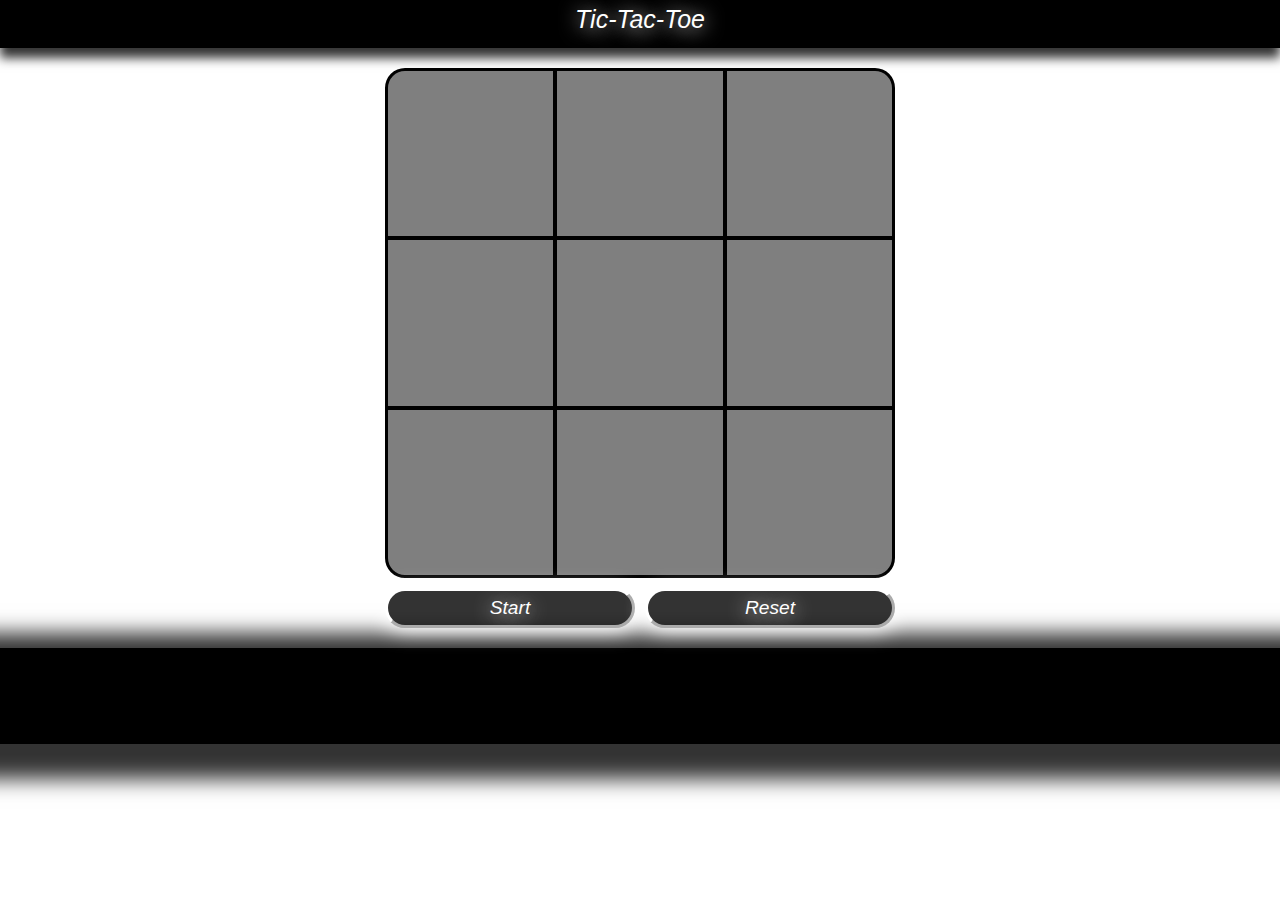
==== ttt.html @ d571ad26 "TicTacToe V1" ====
<!DOCTYPE html>
<html lang="en">
<head>
    <meta charset="UTF-8">
    <meta http-equiv="X-UA-Compatible" content="IE=edge">
    <meta name="viewport" content="width=device-width, initial-scale=1.0">
    <link rel="stylesheet" href="ttt.css">
    <script src="ttt.js" defer></script>
    <title>Tic-Tac-Toe</title>
</head>
<body>
    <nav>
        <div class="nav-center">
            <label id="turnlbl">Tic-Tac-Toe</label>
        </div>
    </nav>
    <main>
        <div class="grid">
            <button id="1" class="TLcorner"></button>
            <button id="2" class="top"></button>
            <button id="3" class="TRcorner"></button>
            <button id="4" class="left"></button>
            <button id="5" class="center"></button>
            <button id="6" class="right"></button>
            <button id="7" class="BLcorner"></button>
            <button id="8" class="bottom"></button>
            <button id="9" class="BRcorner"></button>
        </div>
        <div class="control-buttons">
            <button id="start">Start</button>
              <button id="reset">Reset</button>
          </div>
    </main>
    <nav class="bottom-nav"></nav>
</body>
</html>
---- ttt.css ----
*, *::before, *::after {
    box-sizing: border-box;
    font-family: 'Franklin Gothic Medium', 'Arial Narrow', Arial, sans-serif;
    font-weight: normal;
}

body {
    padding: 0;
    margin: 0;
    background-image: url(https://img.freepik.com/premium-photo/yellow-plastic-crosses-toe-ruled-field-playing-tic-tac-toe-blue-background-concept-xo-win-challenge-educational-game-kids_164357-2505.jpg?w=2000);
}

nav {
    background: black;
    height: 3rem;
    box-shadow: 0px 10px 10px 0px rgba(0, 0, 0, 0.8);
}

.nav-center {
    width: 90vw;
    max-width: 620px;
    margin: 0 auto;
    display: flex;
    align-items: center;
    justify-content: center;
}

.nav-center button:hover {
    color: aqua;
}

.nav-center button:active {
    color: white;
}

h1, label {
    margin-top: 5px;
    text-shadow: 0px 2px 20px white;
    color: white;
    font-style: italic;
}

label {
    font-size: 25px;
}

.grid {
    display: grid;
    justify-content: center;
    align-content: center;
    grid-template-columns: repeat(3,170px);
    grid-template-rows: repeat(3,170px);
    margin-top: 20px;
}

.grid button {
    cursor: pointer;
    background-color: rgba(0,0,0,.50);
}

.grid button:disabled {
    cursor: pointer;
    background-color: rgba(0,0,0,.50);
    border-color: #000000;

}

.grid button:hover {
    background-color: rgba(0,0,0,.75);
}

.grid button:active {
    background-color: rgba(0,0,0,.5);
}

.TLcorner {
    border-style: solid;
    border-top-left-radius: 20px;
    border-left-width: 3px;
    border-top-width: 3px;
}

.top {
    border-style: solid;
    border-top-width: 3px;
    
}

.TRcorner {
    border-style: solid;
    border-top-right-radius: 20px;
    border-top-width: 3px;
    border-right-width: 3px;
    
}

.left {
    border-style: solid;
    border-left-width: 3px;
    
}

.center {
    border-style: solid;
}

.right {
    border-style: solid;
    border-right-width: 3px;   
}

.BLcorner {
    border-style: solid;
    border-bottom-left-radius: 20px;
    border-left-width: 3px;
    border-bottom-width: 3px;
}

.bottom {
    border-style: solid;
    border-bottom-width: 3px;

}

.BRcorner {
    border-style: solid;
    border-bottom-right-radius: 20px;
    border-right-width: 3px;
    border-bottom-width: 3px;
}

.control-buttons {
    display: flex;
    align-items: center;
    justify-content: center;
    margin-top: 10px;
}

.control-buttons button {
    width: 250px;
    height: 40px;
    margin-left: 5px;
    margin-right: 5px;
    border-radius: 20px;
    border-width: 3px;
    border-color: white;
    font-size: larger;
    text-shadow: 0px 2px 7px #000000;
    font-style: italic;
    color: white;
    background-color: rgba(0, 0, 0, 0.8);
    text-shadow: 0px 2px 20px white;
    box-shadow: 0px 2px 20px white;
}

.control-buttons button:hover {
    background-color: grey;
    background-color: rgba(0, 0, 0, 0.9);
}

.control-buttons button:active {
    background-color: white;
    background-color: rgba(0, 0, 0, 0.8);
}

.bottom-nav {
    background: black;
    height: 6rem;
    margin-top: 20px;
    box-shadow: 0px 10px 20px 25px rgba(0, 0, 0, 0.8);
}
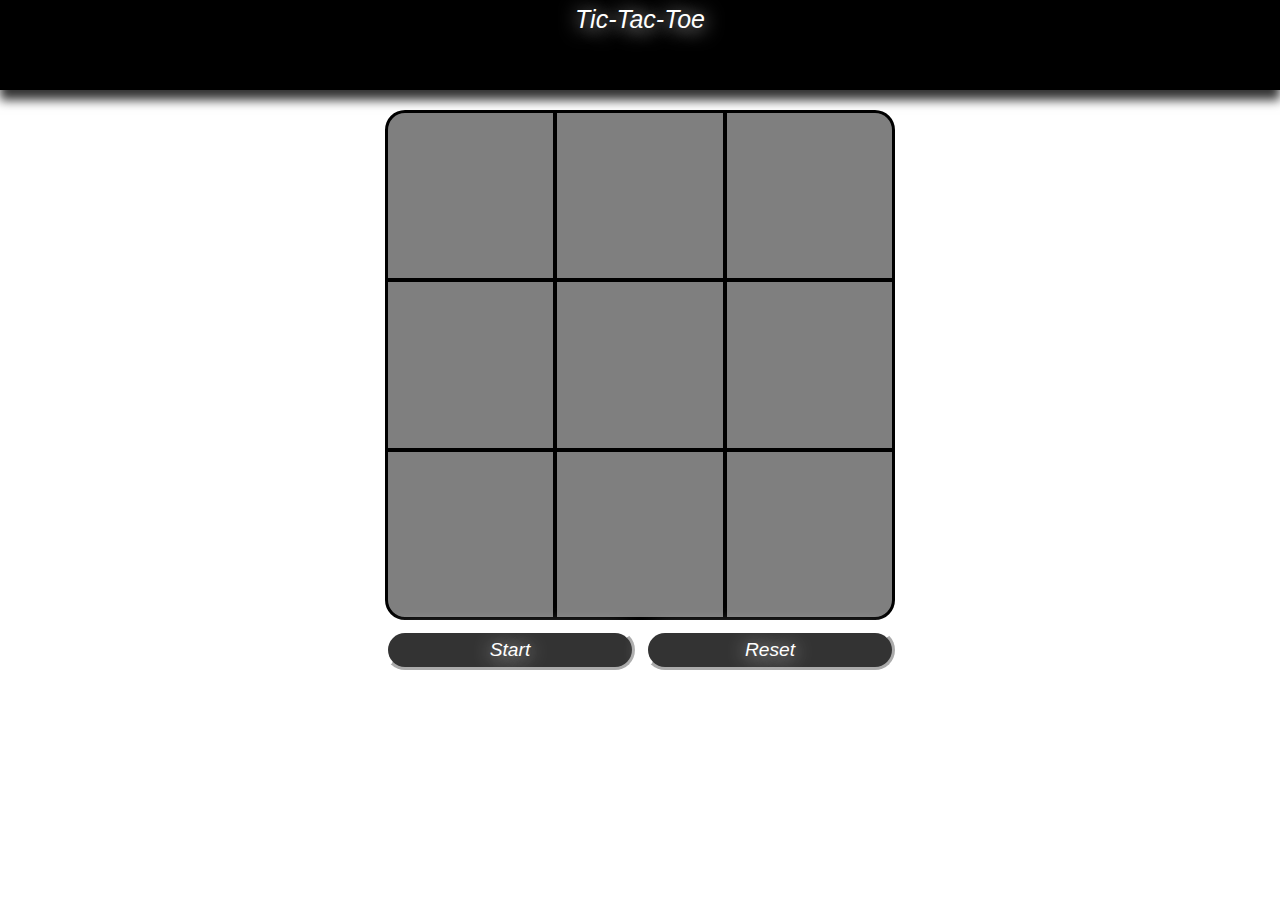
==== commit 17b5465d: "TTT V2" ====
--- a/ttt.html
+++ b/ttt.html
@@ -31,6 +31,5 @@
               <button id="reset">Reset</button>
           </div>
     </main>
-    <nav class="bottom-nav"></nav>
 </body>
 </html>--- a/ttt.css
+++ b/ttt.css
@@ -12,13 +12,12 @@
 
 nav {
     background: black;
-    height: 3rem;
+    height: 10vh;
     box-shadow: 0px 10px 10px 0px rgba(0, 0, 0, 0.8);
 }
 
 .nav-center {
-    width: 90vw;
-    max-width: 620px;
+    width: 100vw;
     margin: 0 auto;
     display: flex;
     align-items: center;
